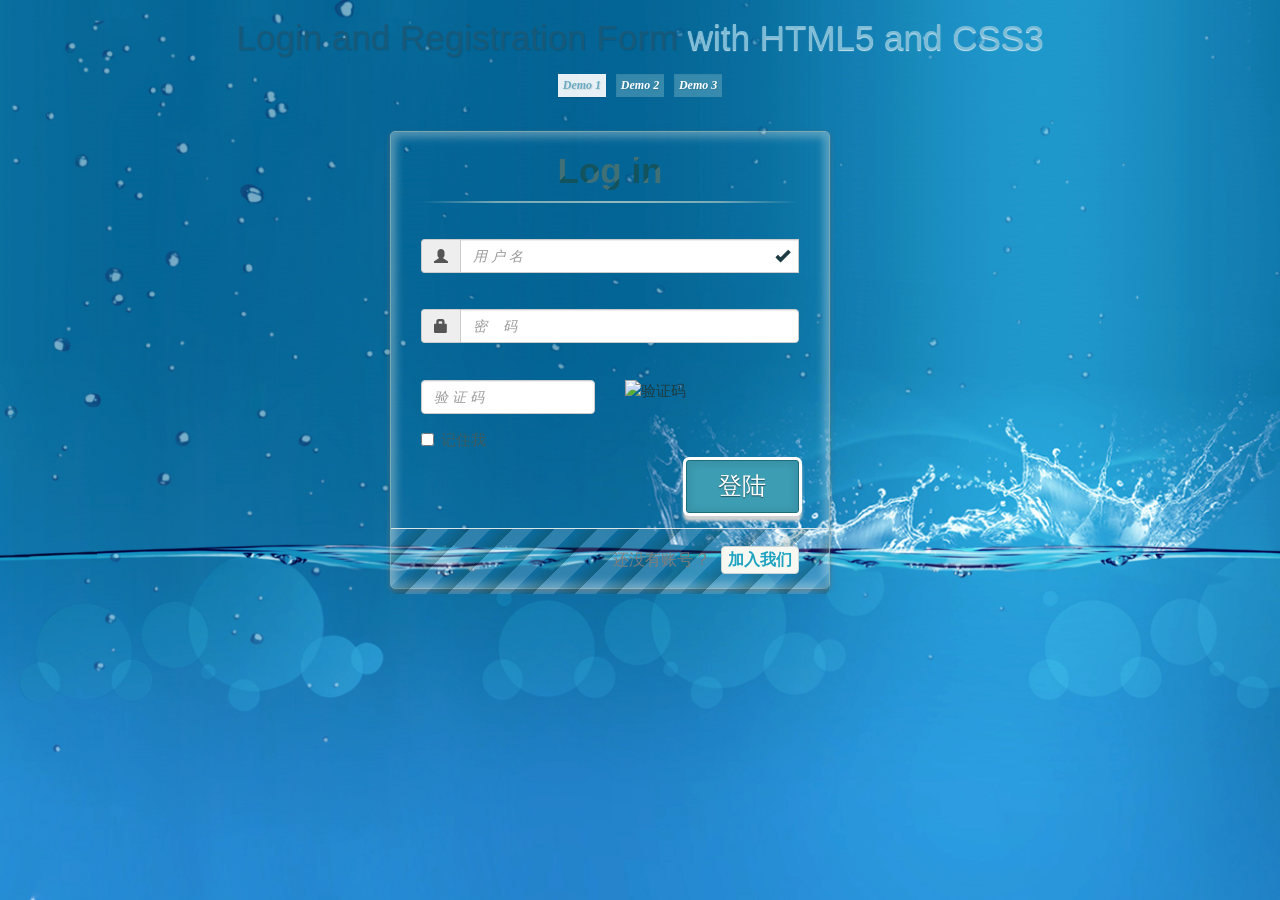
==== cpa-web/src/main/webapp/index.html @ 83600272 "准备架设dubbo和zookeeper,同时拟调用网易云音乐,拟加入redis做HIbernate二级缓存" ====
<!DOCTYPE html>
<html>
<head>
    <meta http-equiv="Content-Type" content="text/html; charset=utf-8"/>
    <title>Bootstrap 101 Template</title>
    <!--引入jquery时需要注意，bootstrap3.3.7支持jquery3.1，如果引入了不对应版本的jquery，则会出错，bootstrap的有些效果会不显示-->
    <link rel="stylesheet" href="framework/bootstrap-3.3.7-dist/css/bootstrap.css">
    <link rel="stylesheet" href="framework/bootstrap-3.3.7-dist/css/bootstrap-theme.css" type="text/css">
    <link rel="stylesheet" type="text/css" href="css/login.css">
    <link rel="stylesheet" type="text/css" href="css/style.css">
    <link rel="stylesheet" type="text/css" href="css/animate-custom.css">
    <script type="text/javascript" src="js/jquery-3.2.1.min.js"></script>
    <script src="framework/bootstrap-3.3.7-dist/js/bootstrap.js"></script>
    <script src="framework/bootstrap-3.3.7-dist/js/bootstrapValidator.js"></script>
    <script src="framework/bootstrap-3.3.7-dist/js/zh_CN.js"></script>
    <script src="scripts/login_register.js"></script>
    <!--引入sweetalert2的js脚本-->
    <script src="framework/sweetalert2/dist/sweetalert2.js"></script>
    <link rel="stylesheet" href="framework/sweetalert2/dist/sweetalert2.css">
    <!--为使IE浏览器(IE10以上)支持sweetalert2需引入该脚本-->
    <script src="js/es6-promise.min.js"></script>
    <script src="scripts/login.js"></script>
    <!--<script src="scripts/v_code.js"></script>-->
    <script type="text/javascript">
        function reloadValidateCode() {
            $(".changecode").attr("src", "/validateCode?data=" + new Date() + Math.floor(Math.random() * 24));
        }
    </script>

</head>
<body>
<div class="container">
    <!-- Codrops top bar -->
    <header>
        <h1>Login and Registration Form <span>with HTML5 and CSS3</span></h1>
        <nav class="codrops-demos">
            <a href="http://www.jq22.com/demo/LoginRegistrationForm20160331/index.html" class="current-demo">Demo 1</a>
            <a href="http://www.jq22.com/demo/LoginRegistrationForm20160331/index2.html">Demo 2</a>
            <a href="http://www.jq22.com/demo/LoginRegistrationForm20160331/index3.html">Demo 3</a>
        </nav>
    </header>
    <section>
        <div id="container_demo">
            <a class="hiddenanchor" id="toregister"></a>
            <a class="hiddenanchor" id="tologin"></a>
            <div id="wrapper">
                <div id="login" class="animate form">
                    <form role="form" method="post" id="loginform"
                          action="user/login.do" autocomplete="on">
                        <h2>Log in</h2>
                        <div class="form-group">
                            <label class="sr-only sr-only-focusable" for="username"> 用户名 </label>
                            <div class="input-group">
                                <span class="input-group-addon"><i class="glyphicon glyphicon-user"></i></span>
                                <input id="username" name="username" required="required" class="form-control"
                                       type="text" placeholder="用&nbsp;户&nbsp;名">
                                <span class="glyphicon glyphicon-ok form-control-feedback" aria-hidden="true"></span>
                            </div>

                        </div>

                        <div class="form-group">
                            <label class="sr-only sr-only-focusable" for="password">密&nbsp;&nbsp;码</label>
                            <div class="input-group">
                                <span class="input-group-addon"><i class="glyphicon glyphicon-lock"></i></span>
                                <input id="password" name="password" required="required" type="password"
                                       class="form-control"
                                       placeholder="密&nbsp;&nbsp;&nbsp;&nbsp;码">
                            </div>
                        </div>
                        <div class="form-group">
                            <label class="sr-only sr-only-focusable" for="identifyingCode">验&nbsp;证&nbsp;码</label>
                            <div class="row">
                                <div class="col-md-6 .col-md-offset-2">
                                    <input id="identifyingCode" name="identifyingCode" required="required"
                                           type="password" class="form-control"
                                           placeholder="验&nbsp;证&nbsp;码">
                                </div>
                                <div class="col-md-4">
                                    <img src="validateCode" id="changecode" class="img-responsive" title="点击重新获取验证码" alt="验证码" onclick="javascript:reloadValidateCode()">
                                </div>
                            </div>
                        </div>
                        <div class="checkbox">
                            <label>
                                <input name="rememberMe" type="checkbox">记住我
                            </label>
                        </div>
                        <div class="login button">
                            <input type="submit" value="登陆"/>
                        </div>

                        <p class="change_link">
                            还没有账号 ?
                            <a href="./index.html#toregister" class="to_register">加入我们</a>
                        </p>
                    </form>
                </div>

                <div id="register" class="animate form">
                    <form role="form" method="post" id="registerform"
                          action="user/register.do" autocomplete="on">
                        <h2> Sign up </h2>
                        <div class="form-group">
                            <label class="sr-only sr-only-focusable"
                                   for="usernamesignup">用&nbsp;&nbsp;;&nbsp;户&nbsp;&nbsp;;&nbsp;名</label>
                            <div class="input-group">
                                <span class="input-group-addon"><i class="glyphicon glyphicon-user"></i></span>
                                <input id="usernamesignup" name="usernamesignup" required="required" type="text"
                                       class="form-control"
                                       placeholder="用&nbsp;&nbsp;户&nbsp;&nbsp;名">
                            </div>
                        </div>
                        <div class="form-group">
                            <label class="sr-only sr-only-focusable" for="emailsignup"> 邮&nbsp;&nbsp;&nbsp;&nbsp;&nbsp;&nbsp;&nbsp;箱</label>
                            <div class="input-group">
                                <span class="input-group-addon"><i class="glyphicon glyphicon-envelope"></i></span>
                                <input id="emailsignup" name="email" required="required" type="email"
                                       class="form-control"
                                       placeholder="邮&nbsp;&nbsp;&nbsp;&nbsp;&nbsp;&nbsp;&nbsp;箱">
                            </div>
                        </div>
                <div class="form-group">
                    <label class="sr-only sr-only-focusable" for="passwordsignup">密&nbsp;&nbsp;&nbsp;&nbsp;&nbsp;&nbsp;&nbsp;;&nbsp;&nbsp;码</label>
                    <div class="input-group">
                        <span class="input-group-addon"><i class="glyphicon glyphicon-lock"></i></span>
                        <input id="passwordsignup" name="password" required="required" type="password"
                               class="form-control"
                               placeholder="密&nbsp;&nbsp;&nbsp;&nbsp;&nbsp;&nbsp;码">
                    </div>
                </div>
                <div class="form-group">
                    <label class="sr-only sr-only-focusable" for="passwordsignup_confirm">确认密码 </label>
                    <div class="input-group">
                        <span class="input-group-addon"><i class="glyphicon glyphicon-lock"></i></span>
                        <input id="passwordsignup_confirm" name="confirmPassword" required="required"
                               class="form-control"
                               type="password" placeholder="确认密码">
                    </div>
                </div>
                <div class="signin button">
                    <input type="submit" value="注册">
                </div>
                <p class="change_link">
                    已有账号 ?
                    <a href="./index.html#tologin" class="to_register"> 去登陆 </a>
                </p>
                </form>
            </div>

        </div>
</div>
</section>
</div>

</body>
</html>
---- cpa-web/src/main/webapp/css/login.css ----
/* CSS reset */
body,div,dl,dt,dd,ul,ol,li,h1,h2,h3,h4,h5,h6,pre,form,fieldset,input,textarea,p,blockquote,th,td {
	margin:0;
	padding:0;
}
html,body {
	margin:0;
	padding:0;
	height: 100%;
}
table {
	border-collapse:collapse;
	border-spacing:0;
}
fieldset,img {
	border:0;
}
address,caption,cite,code,dfn,th,var {
	font-style:normal;
	font-weight:normal;
}
ol,ul {
	list-style:none;
}
caption,th {
	text-align:left;
}
h1,h2,h3,h4,h5,h6 {
	font-size:100%;
	font-weight:normal;
}
q:before,q:after {
	content:'';
}
abbr,acronym { border:0;
}
article, aside, details, figcaption, figure,
footer, header, hgroup, menu, nav, section {
	display: block;
}
/* General Demo Style */
body{
	font-family: Cambria, Palatino, "Palatino Linotype", "Palatino LT STD", Georgia, serif;
	/*background: #fff url(../images/banner.jpg) repeat top left;*/
	background: #fff url(../images/banner.jpg);
	/*背景图片拉伸不平铺*/
	background-size:cover;
	font-weight: 400;
	font-size: 15px;
	color: #1d3c41;
	overflow-y: scroll;
}
a{
	color: #333;
	text-decoration: none;
}
.container{
	width: 100%;
	height: 100%;
	position: relative;
	text-align: center;
}
.clr{
	clear: both;
}
.container > header{
	padding: 20px 30px 10px 30px;
	margin: 0px 20px 10px 20px;
	position: relative;
	display: block;
	text-shadow: 1px 1px 1px rgba(0,0,0,0.2);
	text-align: center;
}
.container > header h1{
	font-family: 'BebasNeueRegular', 'Arial Narrow', Arial, sans-serif;
	font-size: 35px;
	line-height: 35px;
	position: relative;
	font-weight: 400;
	color: rgba(26,89,120,0.9);
	text-shadow: 1px 1px 1px rgba(0,0,0,0.1);
	padding: 0px 0px 5px 0px;
}
.container > header h1 span{
	color: #7cbcd6;
	text-shadow: 0px 1px 1px rgba(255,255,255,0.8);
}
.container > header h2{
	font-size: 16px;
	font-style: italic;
	color: #2d6277;
	text-shadow: 0px 1px 1px rgba(255,255,255,0.8);
}
/* Header Style */
.codrops-top{
	line-height: 24px;
	font-size: 11px;
	background: rgba(255, 255, 255, 0.4);
	text-transform: uppercase;
	z-index: 9999;
	position: relative;
	box-shadow: 1px 0px 2px rgba(0,0,0,0.2);
}
.codrops-top a{
	padding: 0px 10px;
	letter-spacing: 1px;
	color: #333;
	text-shadow: 0px 1px 1px #fff;
	display: block;
	float: left;
}
.codrops-top a:hover{
	background: #fff;
}
.codrops-top span.right{
	float: right;
}
.codrops-top span.right a{
	float: left;
	display: block;
}

.codrops-demos{
	text-align:center;
	display: block;
	padding: 14px;
}
.codrops-demos span{
	display: inline-block;
	padding-right: 15px;
	text-shadow: 1px 1px 1px rgba(255, 255, 255, 0.8);
}
.codrops-demos a,
.codrops-demos a.current-demo,
.codrops-demos a.current-demo:hover{
	display: inline-block;
	font-style: italic;
	font-size: 12px;
	padding: 3px 5px;
	margin: 0px 3px;
	font-weight: 800;
	box-shadow: 1px 1px 1px rgba(0,0,0,0.05) inset;
	color: #fff;
	text-shadow: 1px 1px 1px rgba(0,0,0,0.1);
	background: rgba(104,171,194,0.5);
}
.codrops-demos a:hover{
	background: #4fa2c4;
}
.codrops-demos a.current-demo,
.codrops-demos a.current-demo:hover{
	color: rgba(104,171,194,1);
	background: rgba(255,255,255,0.9);
	box-shadow: 0px 1px 1px rgba(0,0,0,0.1);
}
---- cpa-web/src/main/webapp/css/style.css ----
/* remove codrops styles and reset the whole thing */
#container_demo {
    text-align: left;
    margin: 0;
    padding: 0;
    margin: 0 auto;
    font-family: "Trebuchet MS", "Myriad Pro", Arial, sans-serif;
}

a.hiddenanchor {
    display: none;
}

/** The wrapper that will contain our two forms **/
#wrapper {
    width: 60%;
    right: 0px;
    min-height: 560px;
    margin: 0px auto;
    width: 500px;
    position: relative;
}

/**** Styling the form elements **/

/**** general text styling ****/
#wrapper a {
    color: rgb(95, 155, 198);
    text-decoration: underline;
}

#wrapper h2 {
    font-size: 35px;
    color: rgb(6, 106, 117);
    padding: 2px 0 10px 0;
    font-family: 'FranchiseRegular', 'Arial Narrow', Arial, sans-serif;
    font-weight: bold;
    text-align: center;
    padding-bottom: 15px;
}

/** For the moment only webkit supports the background-clip:text; */
#wrapper h2 {
    background: -webkit-repeating-linear-gradient(-45deg,
    rgb(18, 83, 93),
    rgb(18, 83, 93) 20px,
    rgb(64, 111, 118) 20px,
    rgb(64, 111, 118) 40px,
    rgb(18, 83, 93) 40px);
    -webkit-text-fill-color: transparent;
    -webkit-background-clip: text;
}

#wrapper h2:after {
    content: ' ';
    display: block;
    width: 100%;
    height: 2px;
    margin-top: 10px;
    background: -moz-linear-gradient(left, rgba(147, 184, 189, 0) 0%, rgba(147, 184, 189, 0.8) 20%, rgba(147, 184, 189, 1) 53%, rgba(147, 184, 189, 0.8) 79%, rgba(147, 184, 189, 0) 100%);
    background: -webkit-gradient(linear, left top, right top, color-stop(0%, rgba(147, 184, 189, 0)), color-stop(20%, rgba(147, 184, 189, 0.8)), color-stop(53%, rgba(147, 184, 189, 1)), color-stop(79%, rgba(147, 184, 189, 0.8)), color-stop(100%, rgba(147, 184, 189, 0)));
    background: -webkit-linear-gradient(left, rgba(147, 184, 189, 0) 0%, rgba(147, 184, 189, 0.8) 20%, rgba(147, 184, 189, 1) 53%, rgba(147, 184, 189, 0.8) 79%, rgba(147, 184, 189, 0) 100%);
    background: -o-linear-gradient(left, rgba(147, 184, 189, 0) 0%, rgba(147, 184, 189, 0.8) 20%, rgba(147, 184, 189, 1) 53%, rgba(147, 184, 189, 0.8) 79%, rgba(147, 184, 189, 0) 100%);
    background: -ms-linear-gradient(left, rgba(147, 184, 189, 0) 0%, rgba(147, 184, 189, 0.8) 20%, rgba(147, 184, 189, 1) 53%, rgba(147, 184, 189, 0.8) 79%, rgba(147, 184, 189, 0) 100%);
    background: linear-gradient(left, rgba(147, 184, 189, 0) 0%, rgba(147, 184, 189, 0.8) 20%, rgba(147, 184, 189, 1) 53%, rgba(147, 184, 189, 0.8) 79%, rgba(147, 184, 189, 0) 100%);
}

#wrapper p {
    margin-bottom: 15px;
}

#wrapper p:first-child {
    margin: 0px;
}

#wrapper label {
    color: rgb(64, 92, 96);
    position: relative;
}

/**** advanced input styling ****/
/* placeholder */
::-webkit-input-placeholder {
    color: rgb(190, 188, 188);
    font-style: italic;
}

input:-moz-placeholder,
textarea:-moz-placeholder {
    color: rgb(190, 188, 188);
    font-style: italic;
}

input {
    outline: none;
}

/* all the input except submit and checkbox */
/*#wrapper input:not([type="checkbox"]){*/
/*width: 92%;*/
/*margin-top: 4px;*/
/*padding: 10px 5px 10px 20px;*/
/*border: 1px solid rgb(178, 178, 178);*/
/*-webkit-appearance: textfield;*/
/*-webkit-box-sizing: content-box;*/
/*-moz-box-sizing : content-box;*/
/*box-sizing : content-box;*/
/*-webkit-border-radius: 3px;*/
/*-moz-border-radius: 3px;*/
/*border-radius: 3px;*/
/*-webkit-box-shadow: 0px 1px 4px 0px rgba(168, 168, 168, 0.6) inset;*/
/*-moz-box-shadow: 0px 1px 4px 0px rgba(168, 168, 168, 0.6) inset;*/
/*box-shadow: 0px 1px 4px 0px rgba(168, 168, 168, 0.6) inset;*/
/*-webkit-transition: all 0.2s linear;*/
/*-moz-transition: all 0.2s linear;*/
/*-o-transition: all 0.2s linear;*/
/*transition: all 0.2s linear;*/
/*}*/
#wrapper input:not([type="checkbox"]):active,
#wrapper input:not([type="checkbox"]):focus {
    border: 1px solid rgba(91, 90, 90, 0.7);
    background: rgba(238, 236, 240, 0.2);
    -webkit-box-shadow: 0px 1px 4px 0px rgba(168, 168, 168, 0.9) inset;
    -moz-box-shadow: 0px 1px 4px 0px rgba(168, 168, 168, 0.9) inset;
    box-shadow: 0px 1px 4px 0px rgba(168, 168, 168, 0.9) inset;
}

/** the magic icon trick ! **/
[data-icon]:after {
    content: attr(data-icon);
    font-family: 'FontomasCustomRegular';
    color: rgb(106, 159, 171);
    position: absolute;
    left: 10px;
    top: 35px;
    width: 30px;
}

/*styling both submit buttons */
#wrapper div.button input {
    width: 30%;
    cursor: pointer;
    background: rgb(61, 157, 179);
    padding: 8px 5px;
    font-family: 'BebasNeueRegular', 'Arial Narrow', Arial, sans-serif;
    color: #fff;
    font-size: 24px;
    border: 1px solid rgb(28, 108, 122);
    margin-bottom: 10px;
    text-shadow: 0 1px 1px rgba(0, 0, 0, 0.5);
    -webkit-border-radius: 3px;
    -moz-border-radius: 3px;
    border-radius: 3px;
    -webkit-box-shadow: 0px 1px 6px 4px rgba(0, 0, 0, 0.07) inset,
    0px 0px 0px 3px rgb(254, 254, 254),
    0px 5px 3px 3px rgb(210, 210, 210);
    -moz-box-shadow: 0px 1px 6px 4px rgba(0, 0, 0, 0.07) inset,
    0px 0px 0px 3px rgb(254, 254, 254),
    0px 5px 3px 3px rgb(210, 210, 210);
    box-shadow: 0px 1px 6px 4px rgba(0, 0, 0, 0.07) inset,
    0px 0px 0px 3px rgb(254, 254, 254),
    0px 5px 3px 3px rgb(210, 210, 210);
    -webkit-transition: all 0.2s linear;
    -moz-transition: all 0.2s linear;
    -o-transition: all 0.2s linear;
    transition: all 0.2s linear;
}

#wrapper p.button input:hover {
    background: rgb(74, 179, 198);
}

#wrapper p.button input:active,
#wrapper p.button input:focus {
    background: rgb(40, 137, 154);
    position: relative;
    top: 1px;
    border: 1px solid rgb(12, 76, 87);
    -webkit-box-shadow: 0px 1px 6px 4px rgba(0, 0, 0, 0.2) inset;
    -moz-box-shadow: 0px 1px 6px 4px rgba(0, 0, 0, 0.2) inset;
    box-shadow: 0px 1px 6px 4px rgba(0, 0, 0, 0.2) inset;
}

div.login.button,
div.signin.button {
    text-align: right;
    margin: 5px 0;
}

/* styling the checkbox "keep me logged in"*/
.keeplogin {
    margin-top: -5px;
}

.keeplogin input,
.keeplogin label {
    display: inline-block;
    font-size: 12px;
    font-style: italic;
}

.keeplogin input#loginkeeping {
    margin-right: 5px;
}

.keeplogin label {
    width: 80%;
}

/*styling the links to change from one form to another */

p.change_link {
    position: absolute;
    color: rgb(127, 124, 124);
    left: 0px;
    height: auto;
    width: 100%;
    padding: 17px 30px 20px 30px;
    font-size: 16px;
    text-align: right;
    border-top: 1px solid rgb(219, 229, 232);
    -webkit-border-radius: 0 0 5px 5px;
    -moz-border-radius: 0 0 5px 5px;
    border-radius: 0 0 5px 5px;
    background: rgb(225, 234, 235);
    background: -moz-repeating-linear-gradient(-45deg,
    rgba(25, 60, 56, 0.3),
    rgba(255, 255, 255, 0) 15px,
    rgba(255, 255, 255, .15) 15px,
    rgba(255, 255, 255, .15) 30px,
    rgba(255, 255, 255, .15) 30px);
    );
    background: -webkit-repeating-linear-gradient(-45deg,
    rgba(25, 60, 56, 0.3),
    rgba(255, 255, 255, 0) 15px,
    rgba(255, 255, 255, .15) 15px,
    rgba(255, 255, 255, .15) 30px,
    rgba(255, 255, 255, .15) 30px);
    );
    background: -o-repeating-linear-gradient(-45deg,
    rgba(25, 60, 56, 0.3),
    rgba(255, 255, 255, 0) 15px,
    rgba(255, 255, 255, .15) 15px,
    rgba(255, 255, 255, .15) 30px,
    rgba(255, 255, 255, .15) 30px);
    );
    background: repeating-linear-gradient(-45deg,
    rgba(25, 60, 56, 0.3),
    rgba(255, 255, 255, 0) 15px,
    rgba(255, 255, 255, .15) 15px,
    rgba(255, 255, 255, .15) 30px,
    rgba(255, 255, 255, .15) 30px)
}

#wrapper p.change_link a {
    display: inline-block;
    font-weight: bold;
    background: rgb(247, 248, 241);
    padding: 2px 6px;
    color: rgb(29, 162, 193);
    margin-left: 10px;
    text-decoration: none;
    -webkit-border-radius: 4px;
    -moz-border-radius: 4px;
    border-radius: 4px;
    border: 1px solid rgb(203, 213, 214);
    -webkit-transition: all 0.4s linear;
    -moz-transition: all 0.4s linear;
    -o-transition: all 0.4s linear;
    -ms-transition: all 0.4s linear;
    transition: all 0.4s linear;
}

#wrapper p.change_link a:hover {
    color: rgb(57, 191, 215);
    background: rgb(247, 247, 247);
    border: 1px solid rgb(74, 179, 198);
}

#wrapper p.change_link a:active {
    position: relative;
    top: 1px;
}

/** Styling both forms **/
#register,
#login {
    position: absolute;
    top: 0px;
    width: 88%;
    padding: 18px 6% 60px 6%;
    margin: 0 0 35px 0;
    background: rgba(193, 125, 125, 0);
    border: 1px solid rgba(147, 184, 189, 0.8);
    -webkit-box-shadow: 0pt 2px 5px rgba(105, 108, 109, 0.7), 0px 0px 8px 5px rgba(208, 223, 226, 0.4) inset;
    -moz-box-shadow: 0pt 2px 5px rgba(105, 108, 109, 0.7), 0px 0px 8px 5px rgba(208, 223, 226, 0.4) inset;
    box-shadow: 0pt 2px 5px rgba(105, 108, 109, 0.7), 0px 0px 8px 5px rgba(208, 223, 226, 0.4) inset;
    -webkit-box-shadow: 5px;
    -moz-border-radius: 5px;
    border-radius: 5px;
}

#register {
    z-index: 21;
    opacity: 0;
}

#login {
    z-index: 22;
}

#toregister:target ~ #wrapper #register,
#tologin:target ~ #wrapper #login {
    z-index: 22;
    -webkit-animation-name: fadeInLeft;
    -moz-animation-name: fadeInLeft;
    -ms-animation-name: fadeInLeft;
    -o-animation-name: fadeInLeft;
    animation-name: fadeInLeft;
    -webkit-animation-delay: .1s;
    -moz-animation-delay: .1s;
    -o-animation-delay: .1s;
    -ms-animation-delay: .1s;
    animation-delay: .1s;
}

#toregister:target ~ #wrapper #login,
#tologin:target ~ #wrapper #register {
    -webkit-animation-name: fadeOutLeft;
    -moz-animation-name: fadeOutLeft;
    -ms-animation-name: fadeOutLeft;
    -o-animation-name: fadeOutLeft;
    animation-name: fadeOutLeft;
}

/** the actual animation, credit where due : http://daneden.me/animate/ ***/
.animate {
    -webkit-animation-duration: 0.5s;
    -webkit-animation-timing-function: ease;
    -webkit-animation-fill-mode: both;

    -moz-animation-duration: 0.5s;
    -moz-animation-timing-function: ease;
    -moz-animation-fill-mode: both;

    -o-animation-duration: 0.5s;
    -o-animation-timing-function: ease;
    -o-animation-fill-mode: both;

    -ms-animation-duration: 0.5s;
    -ms-animation-timing-function: ease;
    -ms-animation-fill-mode: both;

    animation-duration: 0.5s;
    animation-timing-function: ease;
    animation-fill-mode: both;
}

/** yerk some ugly IE fixes 'cause I know someone will ask "why does it look ugly in IE?", no matter how many warnings I will put in the article */

.lt8 #wrapper input {
    padding: 10px 5px 10px 32px;
    width: 92%;
}

.lt8 #wrapper input[type=checkbox] {
    width: 10px;
    padding: 0;
}

.lt8 #wrapper h1 {
    color: #066A75;
}

.lt8 #register {
    display: none;
}

.lt8 p.change_link,
.ie9 p.change_link {
    position: absolute;
    height: 90px;
    background: transparent;
}
---- cpa-web/src/main/webapp/framework/sweetalert2/dist/sweetalert2.css ----
body.swal2-shown {
  overflow-y: hidden; }

body.swal2-iosfix {
  position: fixed;
  left: 0;
  right: 0; }

.swal2-container {
  display: -webkit-box;
  display: -ms-flexbox;
  display: flex;
  -webkit-box-align: center;
      -ms-flex-align: center;
          align-items: center;
  position: fixed;
  top: 0;
  left: 0;
  bottom: 0;
  right: 0;
  padding: 10px;
  background-color: transparent;
  z-index: 1060; }
  .swal2-container.swal2-fade {
    -webkit-transition: background-color .1s;
    transition: background-color .1s; }
  .swal2-container.swal2-shown {
    background-color: rgba(0, 0, 0, 0.4); }

.swal2-modal {
  background-color: #fff;
  font-family: 'Helvetica Neue', Helvetica, Arial, sans-serif;
  border-radius: 5px;
  box-sizing: border-box;
  text-align: center;
  margin: auto;
  overflow-x: hidden;
  overflow-y: auto;
  display: none;
  position: relative;
  max-width: 100%; }
  .swal2-modal:focus {
    outline: none; }
  .swal2-modal.swal2-loading {
    overflow-y: hidden; }
  .swal2-modal .swal2-title {
    color: #595959;
    font-size: 30px;
    text-align: center;
    font-weight: 600;
    text-transform: none;
    position: relative;
    margin: 0 0 .4em;
    padding: 0;
    display: block;
    word-wrap: break-word; }
  .swal2-modal .swal2-buttonswrapper {
    margin-top: 15px; }
    .swal2-modal .swal2-buttonswrapper:not(.swal2-loading) .swal2-styled[disabled] {
      opacity: .4;
      cursor: no-drop; }
    .swal2-modal .swal2-buttonswrapper.swal2-loading .swal2-styled.swal2-confirm {
      box-sizing: border-box;
      border: 4px solid transparent;
      border-color: transparent;
      width: 40px;
      height: 40px;
      padding: 0;
      margin: 7.5px;
      vertical-align: top;
      background-color: transparent !important;
      color: transparent;
      cursor: default;
      border-radius: 100%;
      -webkit-animation: rotate-loading 1.5s linear 0s infinite normal;
              animation: rotate-loading 1.5s linear 0s infinite normal;
      -webkit-user-select: none;
         -moz-user-select: none;
          -ms-user-select: none;
              user-select: none; }
    .swal2-modal .swal2-buttonswrapper.swal2-loading .swal2-styled.swal2-cancel {
      margin-left: 30px;
      margin-right: 30px; }
    .swal2-modal .swal2-buttonswrapper.swal2-loading :not(.swal2-styled).swal2-confirm::after {
      display: inline-block;
      content: '';
      margin-left: 5px 0 15px;
      vertical-align: -1px;
      height: 15px;
      width: 15px;
      border: 3px solid #999999;
      box-shadow: 1px 1px 1px #fff;
      border-right-color: transparent;
      border-radius: 50%;
      -webkit-animation: rotate-loading 1.5s linear 0s infinite normal;
              animation: rotate-loading 1.5s linear 0s infinite normal; }
  .swal2-modal .swal2-styled {
    border: 0;
    border-radius: 3px;
    box-shadow: none;
    color: #fff;
    cursor: pointer;
    font-size: 17px;
    font-weight: 500;
    margin: 15px 5px 0;
    padding: 10px 32px; }
  .swal2-modal .swal2-image {
    margin: 20px auto;
    max-width: 100%; }
  .swal2-modal .swal2-close {
    background: transparent;
    border: 0;
    margin: 0;
    padding: 0;
    width: 38px;
    height: 40px;
    font-size: 36px;
    line-height: 40px;
    font-family: serif;
    position: absolute;
    top: 5px;
    right: 8px;
    cursor: pointer;
    color: #cccccc;
    -webkit-transition: color .1s ease;
    transition: color .1s ease; }
    .swal2-modal .swal2-close:hover {
      color: #d55; }
  .swal2-modal > .swal2-input,
  .swal2-modal > .swal2-file,
  .swal2-modal > .swal2-textarea,
  .swal2-modal > .swal2-select,
  .swal2-modal > .swal2-radio,
  .swal2-modal > .swal2-checkbox {
    display: none; }
  .swal2-modal .swal2-content {
    font-size: 18px;
    text-align: center;
    font-weight: 300;
    position: relative;
    float: none;
    margin: 0;
    padding: 0;
    line-height: normal;
    color: #545454;
    word-wrap: break-word; }
  .swal2-modal .swal2-input,
  .swal2-modal .swal2-file,
  .swal2-modal .swal2-textarea,
  .swal2-modal .swal2-select,
  .swal2-modal .swal2-radio,
  .swal2-modal .swal2-checkbox {
    margin: 20px auto; }
  .swal2-modal .swal2-input,
  .swal2-modal .swal2-file,
  .swal2-modal .swal2-textarea {
    width: 100%;
    box-sizing: border-box;
    font-size: 18px;
    border-radius: 3px;
    border: 1px solid #d9d9d9;
    box-shadow: inset 0 1px 1px rgba(0, 0, 0, 0.06);
    -webkit-transition: border-color box-shadow .3s;
    transition: border-color box-shadow .3s; }
    .swal2-modal .swal2-input.swal2-inputerror,
    .swal2-modal .swal2-file.swal2-inputerror,
    .swal2-modal .swal2-textarea.swal2-inputerror {
      border-color: #f27474 !important;
      box-shadow: 0 0 2px #f27474 !important; }
    .swal2-modal .swal2-input:focus,
    .swal2-modal .swal2-file:focus,
    .swal2-modal .swal2-textarea:focus {
      outline: none;
      border: 1px solid #b4dbed;
      box-shadow: 0 0 3px #c4e6f5; }
      .swal2-modal .swal2-input:focus::-webkit-input-placeholder,
      .swal2-modal .swal2-file:focus::-webkit-input-placeholder,
      .swal2-modal .swal2-textarea:focus::-webkit-input-placeholder {
        -webkit-transition: opacity .3s .03s ease;
        transition: opacity .3s .03s ease;
        opacity: .8; }
      .swal2-modal .swal2-input:focus:-ms-input-placeholder,
      .swal2-modal .swal2-file:focus:-ms-input-placeholder,
      .swal2-modal .swal2-textarea:focus:-ms-input-placeholder {
        -webkit-transition: opacity .3s .03s ease;
        transition: opacity .3s .03s ease;
        opacity: .8; }
      .swal2-modal .swal2-input:focus::placeholder,
      .swal2-modal .swal2-file:focus::placeholder,
      .swal2-modal .swal2-textarea:focus::placeholder {
        -webkit-transition: opacity .3s .03s ease;
        transition: opacity .3s .03s ease;
        opacity: .8; }
    .swal2-modal .swal2-input::-webkit-input-placeholder,
    .swal2-modal .swal2-file::-webkit-input-placeholder,
    .swal2-modal .swal2-textarea::-webkit-input-placeholder {
      color: #e6e6e6; }
    .swal2-modal .swal2-input:-ms-input-placeholder,
    .swal2-modal .swal2-file:-ms-input-placeholder,
    .swal2-modal .swal2-textarea:-ms-input-placeholder {
      color: #e6e6e6; }
    .swal2-modal .swal2-input::placeholder,
    .swal2-modal .swal2-file::placeholder,
    .swal2-modal .swal2-textarea::placeholder {
      color: #e6e6e6; }
  .swal2-modal .swal2-range input {
    float: left;
    width: 80%; }
  .swal2-modal .swal2-range output {
    float: right;
    width: 20%;
    font-size: 20px;
    font-weight: 600;
    text-align: center; }
  .swal2-modal .swal2-range input,
  .swal2-modal .swal2-range output {
    height: 43px;
    line-height: 43px;
    vertical-align: middle;
    margin: 20px auto;
    padding: 0; }
  .swal2-modal .swal2-input {
    height: 43px;
    padding: 0 12px; }
    .swal2-modal .swal2-input[type='number'] {
      max-width: 150px; }
  .swal2-modal .swal2-file {
    font-size: 20px; }
  .swal2-modal .swal2-textarea {
    height: 108px;
    padding: 12px; }
  .swal2-modal .swal2-select {
    color: #545454;
    font-size: inherit;
    padding: 5px 10px;
    min-width: 40%;
    max-width: 100%; }
  .swal2-modal .swal2-radio {
    border: 0; }
    .swal2-modal .swal2-radio label:not(:first-child) {
      margin-left: 20px; }
    .swal2-modal .swal2-radio input,
    .swal2-modal .swal2-radio span {
      vertical-align: middle; }
    .swal2-modal .swal2-radio input {
      margin: 0 3px 0 0; }
  .swal2-modal .swal2-checkbox {
    color: #545454; }
    .swal2-modal .swal2-checkbox input,
    .swal2-modal .swal2-checkbox span {
      vertical-align: middle; }
  .swal2-modal .swal2-validationerror {
    background-color: #f0f0f0;
    margin: 0 -20px;
    overflow: hidden;
    padding: 10px;
    color: gray;
    font-size: 16px;
    font-weight: 300;
    display: none; }
    .swal2-modal .swal2-validationerror::before {
      content: '!';
      display: inline-block;
      width: 24px;
      height: 24px;
      border-radius: 50%;
      background-color: #ea7d7d;
      color: #fff;
      line-height: 24px;
      text-align: center;
      margin-right: 10px; }

@supports (-ms-accelerator: true) {
  .swal2-range input {
    width: 100% !important; }
  .swal2-range output {
    display: none; } }

@media all and (-ms-high-contrast: none), (-ms-high-contrast: active) {
  .swal2-range input {
    width: 100% !important; }
  .swal2-range output {
    display: none; } }

.swal2-icon {
  width: 80px;
  height: 80px;
  border: 4px solid transparent;
  border-radius: 50%;
  margin: 20px auto 30px;
  padding: 0;
  position: relative;
  box-sizing: content-box;
  cursor: default;
  -webkit-user-select: none;
     -moz-user-select: none;
      -ms-user-select: none;
          user-select: none; }
  .swal2-icon.swal2-error {
    border-color: #f27474; }
    .swal2-icon.swal2-error .swal2-x-mark {
      position: relative;
      display: block; }
    .swal2-icon.swal2-error [class^='swal2-x-mark-line'] {
      position: absolute;
      height: 5px;
      width: 47px;
      background-color: #f27474;
      display: block;
      top: 37px;
      border-radius: 2px; }
      .swal2-icon.swal2-error [class^='swal2-x-mark-line'][class$='left'] {
        -webkit-transform: rotate(45deg);
                transform: rotate(45deg);
        left: 17px; }
      .swal2-icon.swal2-error [class^='swal2-x-mark-line'][class$='right'] {
        -webkit-transform: rotate(-45deg);
                transform: rotate(-45deg);
        right: 16px; }
  .swal2-icon.swal2-warning {
    font-family: 'Helvetica Neue', Helvetica, Arial, sans-serif;
    color: #f8bb86;
    border-color: #facea8;
    font-size: 60px;
    line-height: 80px;
    text-align: center; }
  .swal2-icon.swal2-info {
    font-family: 'Open Sans', sans-serif;
    color: #3fc3ee;
    border-color: #9de0f6;
    font-size: 60px;
    line-height: 80px;
    text-align: center; }
  .swal2-icon.swal2-question {
    font-family: 'Helvetica Neue', Helvetica, Arial, sans-serif;
    color: #87adbd;
    border-color: #c9dae1;
    font-size: 60px;
    line-height: 80px;
    text-align: center; }
  .swal2-icon.swal2-success {
    border-color: #a5dc86; }
    .swal2-icon.swal2-success [class^='swal2-success-circular-line'] {
      border-radius: 50%;
      position: absolute;
      width: 60px;
      height: 120px;
      -webkit-transform: rotate(45deg);
              transform: rotate(45deg); }
      .swal2-icon.swal2-success [class^='swal2-success-circular-line'][class$='left'] {
        border-radius: 120px 0 0 120px;
        top: -7px;
        left: -33px;
        -webkit-transform: rotate(-45deg);
                transform: rotate(-45deg);
        -webkit-transform-origin: 60px 60px;
                transform-origin: 60px 60px; }
      .swal2-icon.swal2-success [class^='swal2-success-circular-line'][class$='right'] {
        border-radius: 0 120px 120px 0;
        top: -11px;
        left: 30px;
        -webkit-transform: rotate(-45deg);
                transform: rotate(-45deg);
        -webkit-transform-origin: 0 60px;
                transform-origin: 0 60px; }
    .swal2-icon.swal2-success .swal2-success-ring {
      width: 80px;
      height: 80px;
      border: 4px solid rgba(165, 220, 134, 0.2);
      border-radius: 50%;
      box-sizing: content-box;
      position: absolute;
      left: -4px;
      top: -4px;
      z-index: 2; }
    .swal2-icon.swal2-success .swal2-success-fix {
      width: 7px;
      height: 90px;
      position: absolute;
      left: 28px;
      top: 8px;
      z-index: 1;
      -webkit-transform: rotate(-45deg);
              transform: rotate(-45deg); }
    .swal2-icon.swal2-success [class^='swal2-success-line'] {
      height: 5px;
      background-color: #a5dc86;
      display: block;
      border-radius: 2px;
      position: absolute;
      z-index: 2; }
      .swal2-icon.swal2-success [class^='swal2-success-line'][class$='tip'] {
        width: 25px;
        left: 14px;
        top: 46px;
        -webkit-transform: rotate(45deg);
                transform: rotate(45deg); }
      .swal2-icon.swal2-success [class^='swal2-success-line'][class$='long'] {
        width: 47px;
        right: 8px;
        top: 38px;
        -webkit-transform: rotate(-45deg);
                transform: rotate(-45deg); }

.swal2-progresssteps {
  font-weight: 600;
  margin: 0 0 20px;
  padding: 0; }
  .swal2-progresssteps li {
    display: inline-block;
    position: relative; }
  .swal2-progresssteps .swal2-progresscircle {
    background: #3085d6;
    border-radius: 2em;
    color: #fff;
    height: 2em;
    line-height: 2em;
    text-align: center;
    width: 2em;
    z-index: 20; }
    .swal2-progresssteps .swal2-progresscircle:first-child {
      margin-left: 0; }
    .swal2-progresssteps .swal2-progresscircle:last-child {
      margin-right: 0; }
    .swal2-progresssteps .swal2-progresscircle.swal2-activeprogressstep {
      background: #3085d6; }
      .swal2-progresssteps .swal2-progresscircle.swal2-activeprogressstep ~ .swal2-progresscircle {
        background: #add8e6; }
      .swal2-progresssteps .swal2-progresscircle.swal2-activeprogressstep ~ .swal2-progressline {
        background: #add8e6; }
  .swal2-progresssteps .swal2-progressline {
    background: #3085d6;
    height: .4em;
    margin: 0 -1px;
    z-index: 10; }

[class^='swal2'] {
  -webkit-tap-highlight-color: transparent; }

@-webkit-keyframes showSweetAlert {
  0% {
    -webkit-transform: scale(0.7);
            transform: scale(0.7); }
  45% {
    -webkit-transform: scale(1.05);
            transform: scale(1.05); }
  80% {
    -webkit-transform: scale(0.95);
            transform: scale(0.95); }
  100% {
    -webkit-transform: scale(1);
            transform: scale(1); } }

@keyframes showSweetAlert {
  0% {
    -webkit-transform: scale(0.7);
            transform: scale(0.7); }
  45% {
    -webkit-transform: scale(1.05);
            transform: scale(1.05); }
  80% {
    -webkit-transform: scale(0.95);
            transform: scale(0.95); }
  100% {
    -webkit-transform: scale(1);
            transform: scale(1); } }

@-webkit-keyframes hideSweetAlert {
  0% {
    -webkit-transform: scale(1);
            transform: scale(1);
    opacity: 1; }
  100% {
    -webkit-transform: scale(0.5);
            transform: scale(0.5);
    opacity: 0; } }

@keyframes hideSweetAlert {
  0% {
    -webkit-transform: scale(1);
            transform: scale(1);
    opacity: 1; }
  100% {
    -webkit-transform: scale(0.5);
            transform: scale(0.5);
    opacity: 0; } }

.swal2-show {
  -webkit-animation: showSweetAlert 0.3s;
          animation: showSweetAlert 0.3s; }
  .swal2-show.swal2-noanimation {
    -webkit-animation: none;
            animation: none; }

.swal2-hide {
  -webkit-animation: hideSweetAlert 0.15s forwards;
          animation: hideSweetAlert 0.15s forwards; }
  .swal2-hide.swal2-noanimation {
    -webkit-animation: none;
            animation: none; }

@-webkit-keyframes animate-success-tip {
  0% {
    width: 0;
    left: 1px;
    top: 19px; }
  54% {
    width: 0;
    left: 1px;
    top: 19px; }
  70% {
    width: 50px;
    left: -8px;
    top: 37px; }
  84% {
    width: 17px;
    left: 21px;
    top: 48px; }
  100% {
    width: 25px;
    left: 14px;
    top: 45px; } }

@keyframes animate-success-tip {
  0% {
    width: 0;
    left: 1px;
    top: 19px; }
  54% {
    width: 0;
    left: 1px;
    top: 19px; }
  70% {
    width: 50px;
    left: -8px;
    top: 37px; }
  84% {
    width: 17px;
    left: 21px;
    top: 48px; }
  100% {
    width: 25px;
    left: 14px;
    top: 45px; } }

@-webkit-keyframes animate-success-long {
  0% {
    width: 0;
    right: 46px;
    top: 54px; }
  65% {
    width: 0;
    right: 46px;
    top: 54px; }
  84% {
    width: 55px;
    right: 0;
    top: 35px; }
  100% {
    width: 47px;
    right: 8px;
    top: 38px; } }

@keyframes animate-success-long {
  0% {
    width: 0;
    right: 46px;
    top: 54px; }
  65% {
    width: 0;
    right: 46px;
    top: 54px; }
  84% {
    width: 55px;
    right: 0;
    top: 35px; }
  100% {
    width: 47px;
    right: 8px;
    top: 38px; } }

@-webkit-keyframes rotatePlaceholder {
  0% {
    -webkit-transform: rotate(-45deg);
            transform: rotate(-45deg); }
  5% {
    -webkit-transform: rotate(-45deg);
            transform: rotate(-45deg); }
  12% {
    -webkit-transform: rotate(-405deg);
            transform: rotate(-405deg); }
  100% {
    -webkit-transform: rotate(-405deg);
            transform: rotate(-405deg); } }

@keyframes rotatePlaceholder {
  0% {
    -webkit-transform: rotate(-45deg);
            transform: rotate(-45deg); }
  5% {
    -webkit-transform: rotate(-45deg);
            transform: rotate(-45deg); }
  12% {
    -webkit-transform: rotate(-405deg);
            transform: rotate(-405deg); }
  100% {
    -webkit-transform: rotate(-405deg);
            transform: rotate(-405deg); } }

.swal2-animate-success-line-tip {
  -webkit-animation: animate-success-tip 0.75s;
          animation: animate-success-tip 0.75s; }

.swal2-animate-success-line-long {
  -webkit-animation: animate-success-long 0.75s;
          animation: animate-success-long 0.75s; }

.swal2-success.swal2-animate-success-icon .swal2-success-circular-line-right {
  -webkit-animation: rotatePlaceholder 4.25s ease-in;
          animation: rotatePlaceholder 4.25s ease-in; }

@-webkit-keyframes animate-error-icon {
  0% {
    -webkit-transform: rotateX(100deg);
            transform: rotateX(100deg);
    opacity: 0; }
  100% {
    -webkit-transform: rotateX(0deg);
            transform: rotateX(0deg);
    opacity: 1; } }

@keyframes animate-error-icon {
  0% {
    -webkit-transform: rotateX(100deg);
            transform: rotateX(100deg);
    opacity: 0; }
  100% {
    -webkit-transform: rotateX(0deg);
            transform: rotateX(0deg);
    opacity: 1; } }

.swal2-animate-error-icon {
  -webkit-animation: animate-error-icon 0.5s;
          animation: animate-error-icon 0.5s; }

@-webkit-keyframes animate-x-mark {
  0% {
    -webkit-transform: scale(0.4);
            transform: scale(0.4);
    margin-top: 26px;
    opacity: 0; }
  50% {
    -webkit-transform: scale(0.4);
            transform: scale(0.4);
    margin-top: 26px;
    opacity: 0; }
  80% {
    -webkit-transform: scale(1.15);
            transform: scale(1.15);
    margin-top: -6px; }
  100% {
    -webkit-transform: scale(1);
            transform: scale(1);
    margin-top: 0;
    opacity: 1; } }

@keyframes animate-x-mark {
  0% {
    -webkit-transform: scale(0.4);
            transform: scale(0.4);
    margin-top: 26px;
    opacity: 0; }
  50% {
    -webkit-transform: scale(0.4);
            transform: scale(0.4);
    margin-top: 26px;
    opacity: 0; }
  80% {
    -webkit-transform: scale(1.15);
            transform: scale(1.15);
    margin-top: -6px; }
  100% {
    -webkit-transform: scale(1);
            transform: scale(1);
    margin-top: 0;
    opacity: 1; } }

.swal2-animate-x-mark {
  -webkit-animation: animate-x-mark 0.5s;
          animation: animate-x-mark 0.5s; }

@-webkit-keyframes rotate-loading {
  0% {
    -webkit-transform: rotate(0deg);
            transform: rotate(0deg); }
  100% {
    -webkit-transform: rotate(360deg);
            transform: rotate(360deg); } }

@keyframes rotate-loading {
  0% {
    -webkit-transform: rotate(0deg);
            transform: rotate(0deg); }
  100% {
    -webkit-transform: rotate(360deg);
            transform: rotate(360deg); } }
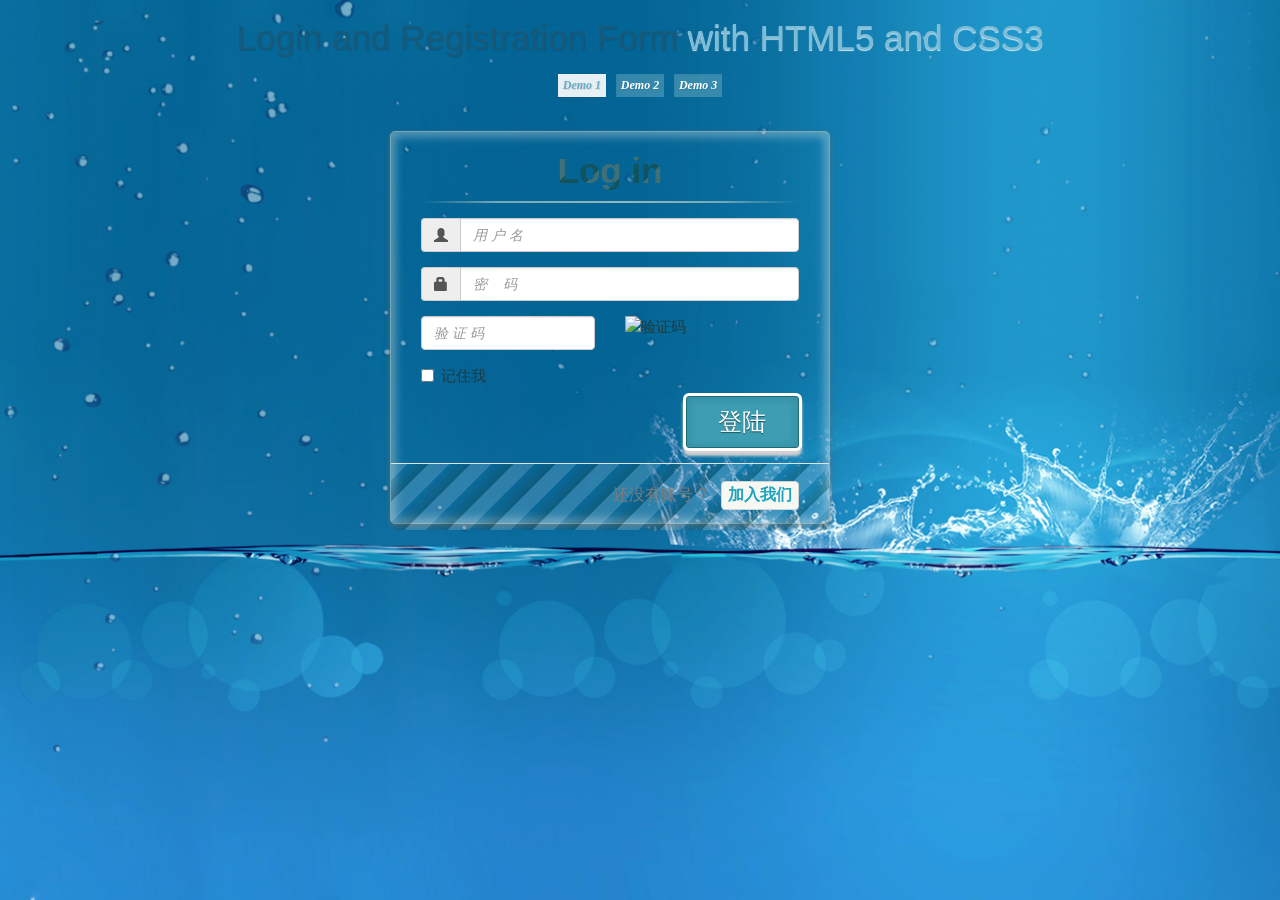
==== commit 9b3e95cd: "准备架设dubbo和zookeeper,同时拟调用网易云音乐,拟加入redis做HIbernate二级缓存" ====
--- a/cpa-web/src/main/webapp/index.html
+++ b/cpa-web/src/main/webapp/index.html
@@ -54,7 +54,6 @@
                                 <span class="input-group-addon"><i class="glyphicon glyphicon-user"></i></span>
                                 <input id="username" name="username" required="required" class="form-control"
                                        type="text" placeholder="用&nbsp;户&nbsp;名">
-                                <span class="glyphicon glyphicon-ok form-control-feedback" aria-hidden="true"></span>
                             </div>
 
                         </div>
@@ -77,7 +76,8 @@
                                            placeholder="验&nbsp;证&nbsp;码">
                                 </div>
                                 <div class="col-md-4">
-                                    <img src="validateCode" id="changecode" class="img-responsive" title="点击重新获取验证码" alt="验证码" onclick="javascript:reloadValidateCode()">
+                                    <img src="validateCode" id="changecode" class="img-responsive" title="点击重新获取验证码"
+                                         alt="验证码" onclick="javascript:reloadValidateCode()">
                                 </div>
                             </div>
                         </div>
@@ -120,37 +120,51 @@
                                        placeholder="邮&nbsp;&nbsp;&nbsp;&nbsp;&nbsp;&nbsp;&nbsp;箱">
                             </div>
                         </div>
-                <div class="form-group">
-                    <label class="sr-only sr-only-focusable" for="passwordsignup">密&nbsp;&nbsp;&nbsp;&nbsp;&nbsp;&nbsp;&nbsp;;&nbsp;&nbsp;码</label>
-                    <div class="input-group">
-                        <span class="input-group-addon"><i class="glyphicon glyphicon-lock"></i></span>
-                        <input id="passwordsignup" name="password" required="required" type="password"
-                               class="form-control"
-                               placeholder="密&nbsp;&nbsp;&nbsp;&nbsp;&nbsp;&nbsp;码">
-                    </div>
+                        <div class="form-group">
+                            <label class="sr-only sr-only-focusable" for="passwordsignup">密&nbsp;&nbsp;&nbsp;&nbsp;&nbsp;&nbsp;&nbsp;;&nbsp;&nbsp;码</label>
+                            <div class="input-group">
+                                <span class="input-group-addon"><i class="glyphicon glyphicon-lock"></i></span>
+                                <input id="passwordsignup" name="password" required="required" type="password"
+                                       class="form-control"
+                                       placeholder="密&nbsp;&nbsp;&nbsp;&nbsp;&nbsp;&nbsp;码">
+                            </div>
+                        </div>
+                        <div class="form-group">
+                            <label class="sr-only sr-only-focusable" for="passwordsignup_confirm">确认密码 </label>
+                            <div class="input-group">
+                                <span class="input-group-addon"><i class="glyphicon glyphicon-lock"></i></span>
+                                <input id="passwordsignup_confirm" name="confirmPassword" required="required"
+                                       class="form-control"
+                                       type="password" placeholder="确认密码">
+                            </div>
+                        </div>
+                        <div class="form-group">
+                            <label class="sr-only sr-only-focusable" for="identifyingCode">验&nbsp;证&nbsp;码</label>
+                            <div class="row">
+                                <div class="col-md-6 .col-md-offset-2">
+                                    <input  name="identifyingCode" required="required"
+                                           type="password" class="form-control"
+                                           placeholder="验&nbsp;证&nbsp;码">
+                                </div>
+                                <div class="col-md-4">
+                                    <img src="validateCode" class="changecode" class="img-responsive" title="点击重新获取验证码"
+                                         alt="验证码" onclick="javascript:reloadValidateCode()">
+                                </div>
+                            </div>
+                        </div>
+                        <div class="signin button">
+                            <input type="submit" value="注册">
+                        </div>
+                        <p class="change_link">
+                            已有账号 ?
+                            <a href="./index.html#tologin" class="to_register"> 去登陆 </a>
+                        </p>
+                    </form>
                 </div>
-                <div class="form-group">
-                    <label class="sr-only sr-only-focusable" for="passwordsignup_confirm">确认密码 </label>
-                    <div class="input-group">
-                        <span class="input-group-addon"><i class="glyphicon glyphicon-lock"></i></span>
-                        <input id="passwordsignup_confirm" name="confirmPassword" required="required"
-                               class="form-control"
-                               type="password" placeholder="确认密码">
-                    </div>
-                </div>
-                <div class="signin button">
-                    <input type="submit" value="注册">
-                </div>
-                <p class="change_link">
-                    已有账号 ?
-                    <a href="./index.html#tologin" class="to_register"> 去登陆 </a>
-                </p>
-                </form>
+
             </div>
-
         </div>
-</div>
-</section>
+    </section>
 </div>
 
 </body>
--- a/cpa-web/src/main/webapp/css/style.css
+++ b/cpa-web/src/main/webapp/css/style.css
@@ -73,10 +73,10 @@
     margin: 0px;
 }
 
-#wrapper label {
-    color: rgb(64, 92, 96);
-    position: relative;
-}
+/*#wrapper label {*/
+    /*color: rgb(64, 92, 96);*/
+    /*position: relative;*/
+/*}*/
 
 /**** advanced input styling ****/
 /* placeholder */
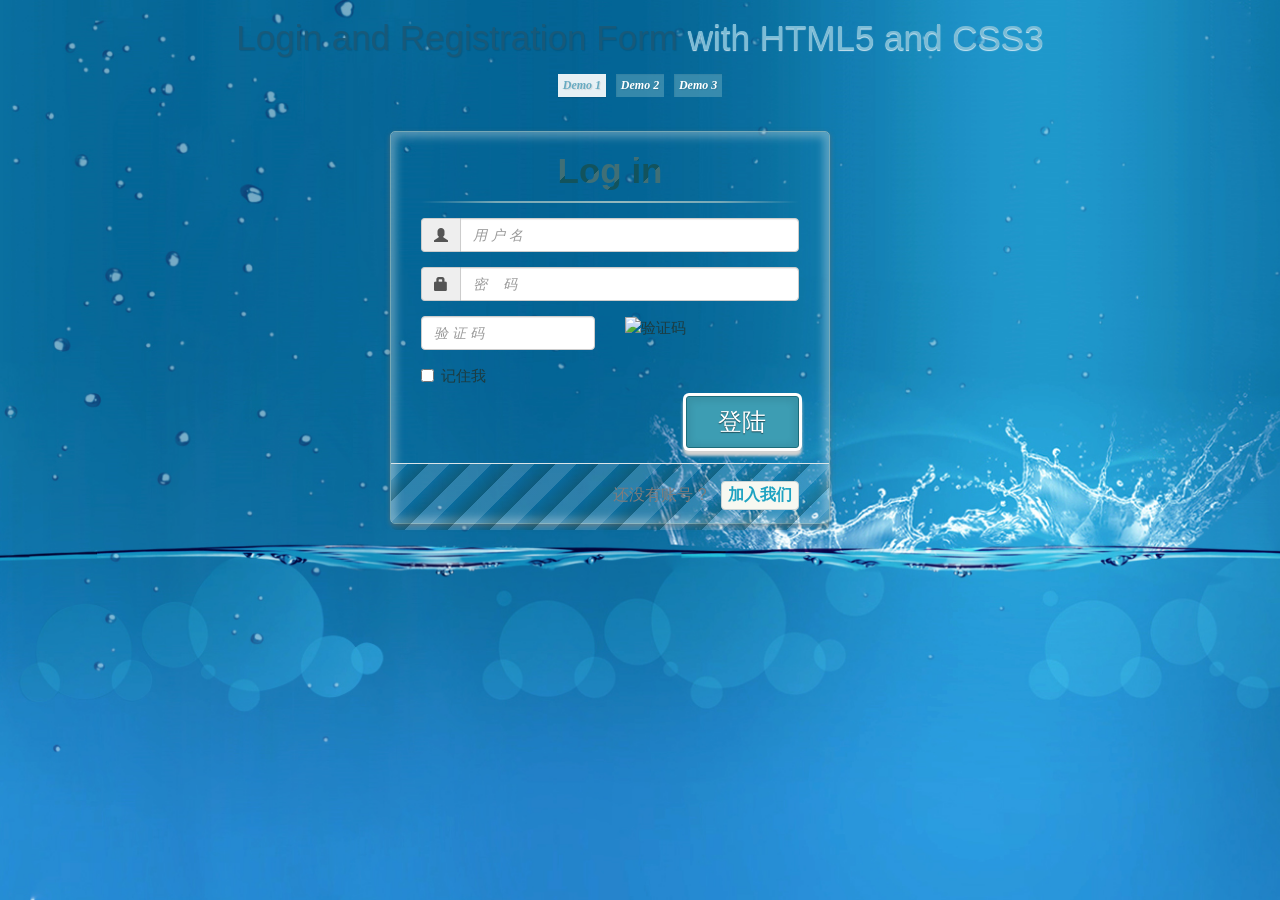
==== commit 9f9fc432: "准备架设dubbo和zookeeper,同时拟调用网易云音乐,拟加入redis做HIbernate二级缓存,加入shiro框架" ====
--- a/cpa-web/src/main/webapp/index.html
+++ b/cpa-web/src/main/webapp/index.html
@@ -46,13 +46,13 @@
             <div id="wrapper">
                 <div id="login" class="animate form">
                     <form role="form" method="post" id="loginform"
-                          action="user/login.do" autocomplete="on">
+                          action="user/login" autocomplete="on">
                         <h2>Log in</h2>
                         <div class="form-group">
-                            <label class="sr-only sr-only-focusable" for="username"> 用户名 </label>
+                            <label class="sr-only sr-only-focusable" for="userName"> 用户名 </label>
                             <div class="input-group">
                                 <span class="input-group-addon"><i class="glyphicon glyphicon-user"></i></span>
-                                <input id="username" name="username" required="required" class="form-control"
+                                <input id="userName" name="userName" required="required" class="form-control"
                                        type="text" placeholder="用&nbsp;户&nbsp;名">
                             </div>
 
@@ -71,19 +71,19 @@
                             <label class="sr-only sr-only-focusable" for="identifyingCode">验&nbsp;证&nbsp;码</label>
                             <div class="row">
                                 <div class="col-md-6 .col-md-offset-2">
-                                    <input id="identifyingCode" name="identifyingCode" required="required"
-                                           type="password" class="form-control"
+                                    <input id="identifyingCode" required="required"
+                                           type="password" class="form-control" name="validateCode"
                                            placeholder="验&nbsp;证&nbsp;码">
                                 </div>
                                 <div class="col-md-4">
-                                    <img src="validateCode" id="changecode" class="img-responsive" title="点击重新获取验证码"
+                                    <img src="validateCode" class="changecode" class="img-responsive" title="点击重新获取验证码"
                                          alt="验证码" onclick="javascript:reloadValidateCode()">
                                 </div>
                             </div>
-                        </div>
+                            </div>
                         <div class="checkbox">
                             <label>
-                                <input name="rememberMe" type="checkbox">记住我
+                                <input name="isRememberMe" name="isRememberMe" type="checkbox">记住我
                             </label>
                         </div>
                         <div class="login button">
@@ -99,14 +99,14 @@
 
                 <div id="register" class="animate form">
                     <form role="form" method="post" id="registerform"
-                          action="user/register.do" autocomplete="on">
+                          action="user/register" autocomplete="on">
                         <h2> Sign up </h2>
                         <div class="form-group">
                             <label class="sr-only sr-only-focusable"
-                                   for="usernamesignup">用&nbsp;&nbsp;;&nbsp;户&nbsp;&nbsp;;&nbsp;名</label>
+                                   for="userNamesignup">用&nbsp;&nbsp;;&nbsp;户&nbsp;&nbsp;;&nbsp;名</label>
                             <div class="input-group">
                                 <span class="input-group-addon"><i class="glyphicon glyphicon-user"></i></span>
-                                <input id="usernamesignup" name="usernamesignup" required="required" type="text"
+                                <input id="userNamesignup" name="userNamesignup" required="required" type="text"
                                        class="form-control"
                                        placeholder="用&nbsp;&nbsp;户&nbsp;&nbsp;名">
                             </div>
@@ -142,8 +142,8 @@
                             <label class="sr-only sr-only-focusable" for="identifyingCode">验&nbsp;证&nbsp;码</label>
                             <div class="row">
                                 <div class="col-md-6 .col-md-offset-2">
-                                    <input  name="identifyingCode" required="required"
-                                           type="password" class="form-control"
+                                    <input required="required"
+                                           type="password" class="form-control" name="validateCode"
                                            placeholder="验&nbsp;证&nbsp;码">
                                 </div>
                                 <div class="col-md-4">
--- a/cpa-web/src/main/webapp/css/style.css
+++ b/cpa-web/src/main/webapp/css/style.css
@@ -116,14 +116,14 @@
 /*-o-transition: all 0.2s linear;*/
 /*transition: all 0.2s linear;*/
 /*}*/
-#wrapper input:not([type="checkbox"]):active,
-#wrapper input:not([type="checkbox"]):focus {
-    border: 1px solid rgba(91, 90, 90, 0.7);
-    background: rgba(238, 236, 240, 0.2);
-    -webkit-box-shadow: 0px 1px 4px 0px rgba(168, 168, 168, 0.9) inset;
-    -moz-box-shadow: 0px 1px 4px 0px rgba(168, 168, 168, 0.9) inset;
-    box-shadow: 0px 1px 4px 0px rgba(168, 168, 168, 0.9) inset;
-}
+/*#wrapper input:not([type="checkbox"]):active,*/
+/*#wrapper input:not([type="checkbox"]):focus {*/
+    /*border: 1px solid rgba(91, 90, 90, 0.7);*/
+    /*background: rgba(238, 236, 240, 0.2);*/
+    /*-webkit-box-shadow: 0px 1px 4px 0px rgba(168, 168, 168, 0.9) inset;*/
+    /*-moz-box-shadow: 0px 1px 4px 0px rgba(168, 168, 168, 0.9) inset;*/
+    /*box-shadow: 0px 1px 4px 0px rgba(168, 168, 168, 0.9) inset;*/
+/*}*/
 
 /** the magic icon trick ! **/
 [data-icon]:after {
@@ -187,10 +187,6 @@
     margin: 5px 0;
 }
 
-/* styling the checkbox "keep me logged in"*/
-.keeplogin {
-    margin-top: -5px;
-}
 
 .keeplogin input,
 .keeplogin label {
@@ -363,10 +359,10 @@
     width: 92%;
 }
 
-.lt8 #wrapper input[type=checkbox] {
-    width: 10px;
-    padding: 0;
-}
+/*.lt8 #wrapper input[type=checkbox] {*/
+    /*width: 10px;*/
+    /*padding: 0;*/
+/*}*/
 
 .lt8 #wrapper h1 {
     color: #066A75;
